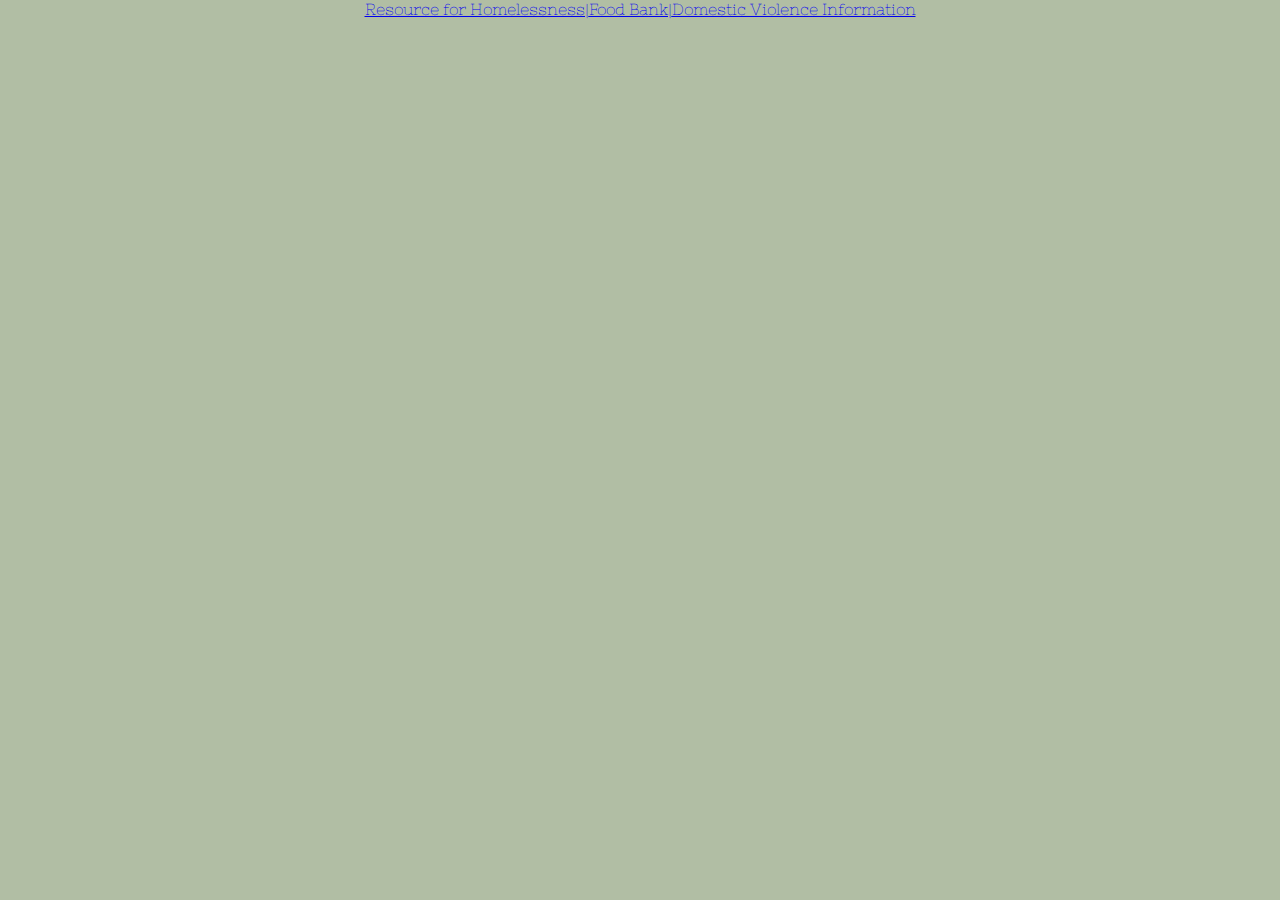
==== results.html @ df830e7b "Merge pull request #14 from BbDgtl/page2" ====
<!DOCTYPE html>
<html lang="en">
<head>

  <!-- Basic Page Needs
  –––––––––––––––––––––––––––––––––––––––––––––––––– -->
  <meta charset="utf-8">
  <title>Rachel's Place</title>
  <!-- FONT
  –––––––––––––––––––––––––––––––––––––––––––––––––– -->
   <link href='https://fonts.googleapis.com/css?family=Nixie+One' rel='stylesheet' type='text/css'>

  <!-- CSS
  –––––––––––––––––––––––––––––––––––––––––––––––––– -->
  <link rel="stylesheet" type="text/css" href="style.css">

  <!-- Favicon
  –––––––––––––––––––––––––––––––––––––––––––––––––– -->
  <link rel="icon" type="image/png" href="images/favicon.png">

</head>
<body>

  <!-- Primary Page Layout
  –––––––––––––––––––––––––––––––––––––––––––––––––– -->
  <div id="results" method"post">  
  </div> 

<footer>
    <a href="http://www.kingcounty.gov/socialservices/Housing/Resources/HomelessResources.aspx">Resource for Homelessness|</a><a href="http://www.homelessshelterdirectory.org/cgi-bin/id/countyfb.cgi?county=King-County&state=WA">Food Bank|</a><a href="http://www.kccadv.org">Domestic Violence Information</a>

</footer>
</body>



</html>
---- style.css ----
body {
	width: 960px;
	margin: 0 auto;
	background-color: #B1BEA4;
	font-family: 'Nixie One', cursive;
	font: #282828;
}

figure {
	background-image: url("treesmountains.jpeg");
	padding-top: ;
	text-align: center;

}

section {
  border: #B1BEA4 1px;
}

#childNames {
  list-style: none;
}

section {
  display: block;

}

fieldset {
  background-color: #CED59F;
  width: 500px;
}

h1 {
	text-align: center;
	color: #282828;
}

footer {
	text-align: center;
	
}

button {
  color: #6699ff;
  background-color: #ccffff;
  border-color: #BFB999;
  font-family:'Arial', sans-serif;
  font-weight: bold;
  padding-top: 8px;
  -webkit-transition: all 0.5s;
  -moz-transition: all 0.5s;
  transition: all 0.5s;
}

#add-new-submit:hover {
 cursor: pointer;
 transform: rotateX(360deg);
}

.highlight:hover{
  background-color: #BFB999;
  color: #000D0C;
}

blockquote {
	float: right;
	width: 275px;
	font-size: 130%;
	font-style: italic;
	font-family: Georgia, Times, serif;
	margin: 0px 0px 10px 10px;
	padding: 10px;
	color: #647168;
	border-top: 1px solid gray;
	border-bottom: 1px solid gray;


a {
	padding-bottom: 20px;
	color: blue;
}

#children {
  width: 450px;
}

legend {
  font-size: 20px;
}

input {
  display: inline-block;
}


#hiddenKids {
  display: none;

#firstName {
	padding:5px 5px 5px 30px;
	width: 245px;
}

#lastName {
	padding:5px 5px 5px 30px;
	width: 250px;
}

#middle {
	padding:5px 5px 5px 30px;
	width: 230px;
}

#maiden {
	padding:5px 5px 5px 30px;
	width: 225px;
}

#address1 {
	padding:5px 5px 5px 30px;
	width: 205px;
}

#address2 {
	padding:5px 5px 5px 30px;
	width: 205px;
}

#city {
	padding:5px 5px 5px 30px;
	float:;
	width: 250px;
}

#state {
	padding:5px 5px 5px 30px;
	width: 240px;
}

#zipcode {
	padding:5px 5px 5px 30px;
	width: 220px;
}

#date {
	padding:5px 5px 5px 30px;

}
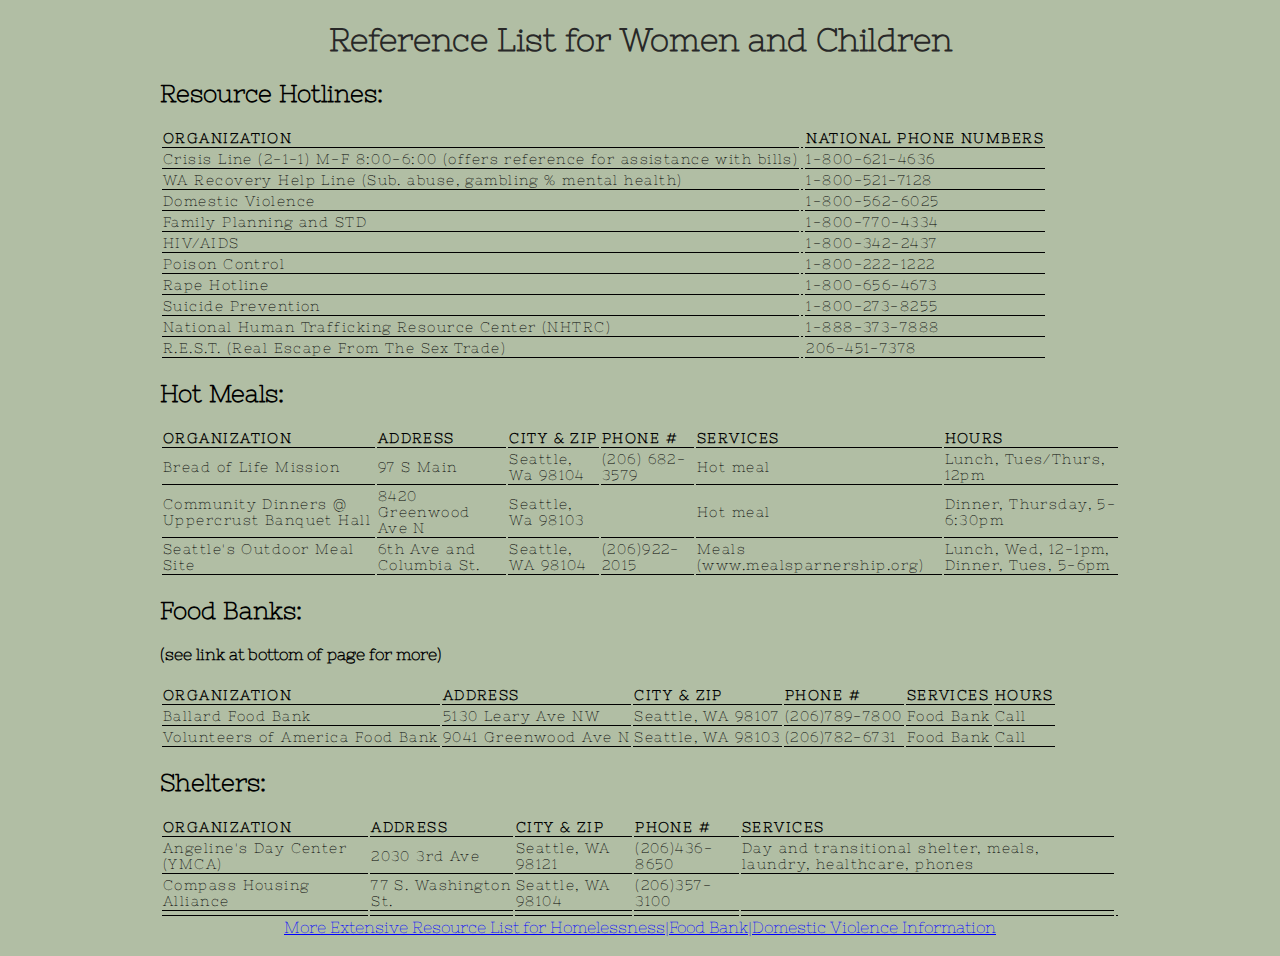
==== commit 8e0da1d2: "add functionality to children section" ====
--- a/results.html
+++ b/results.html
@@ -17,20 +17,156 @@
   <!-- Favicon
   –––––––––––––––––––––––––––––––––––––––––––––––––– -->
   <link rel="icon" type="image/png" href="images/favicon.png">
+<body>
+</head>
+<h1>Reference List for Women and Children</h1>
+<h2>Resource Hotlines:</h2>
+<table>
+  <tr>
+    <th>Organization</th>
+    <th><br /></th>
+    <th>National Phone Numbers</th>
+  </tr>
+  <tr>
+    <td>Crisis Line (2-1-1) M-F 8:00-6:00 (offers reference for assistance with bills)</td>
+    <td></td>
+    <td>1-800-621-4636</td>
+  </tr>
+    <td>WA Recovery Help Line (Sub. abuse, gambling % mental health)</td>
+    <td></td>
+    <td>1-800-521-7128</td>
+  </tr>
+    <td>Domestic Violence</td>
+    <td></td>
+    <td>1-800-562-6025</td>
+  </tr>
+    <td>Family Planning and STD</td>
+    <td></td>
+    <td>1-800-770-4334</td>
+  </tr>
+    <td>HIV/AIDS</td>
+    <td></td>
+    <td>1-800-342-2437</td>
+  </tr>
+    <td>Poison Control</td>
+    <td></td>
+    <td>1-800-222-1222</td>
+  </tr>
+    <td>Rape Hotline</td>
+    <td></td>
+    <td>1-800-656-4673</td>
+  </tr>
+    <td>Suicide Prevention</td>
+    <td></td>
+    <td>1-800-273-8255</td>
+  </tr>
+    <td>National Human Trafficking Resource Center (NHTRC)</td>
+    <td></td>
+    <td>1-888-373-7888</td>
+  </tr>
+    <td>R.E.S.T. (Real Escape From The Sex Trade)</td>
+    <td></td>
+    <td>206-451-7378</td>
+</table>
 
-</head>
-<body>
+<h2>Hot Meals:</h2>
+<table>
+  <tr>
+    <th>Organization</th>
+    <th>Address</th>
+    <th>City & Zip</th>
+    <th>Phone #</th>
+    <th>Services</th>
+    <th>Hours</th>
+  </tr>
+    <td>Bread of Life Mission</td>
+    <td>97 S Main</td>
+    <td>Seattle, Wa 98104</td>
+    <td>(206) 682-3579</td>
+    <td>Hot meal</td>
+    <td>Lunch, Tues/Thurs, 12pm</td>
+  </tr>
+    <td>Community Dinners @ Uppercrust Banquet Hall</td>
+    <td>8420 Greenwood Ave N</td>
+    <td>Seattle, Wa 98103</td>
+    <td></td>
+    <td>Hot meal</td>
+    <td>Dinner, Thursday, 5-6:30pm</td>
+  </tr>
+    <td>Seattle's Outdoor Meal Site</td>
+    <td>6th Ave and Columbia St.</td>
+    <td>Seattle, WA 98104</td>
+    <td>(206)922-2015</td>
+    <td>Meals (www.mealsparnership.org)</td>
+    <td>Lunch, Wed, 12-1pm, Dinner, Tues, 5-6pm</td>
+  </tr>
+</table>
+<h2>Food Banks:<h2>
+  <h4>(see link at bottom of page for more)</h4>
+<table>
+  <tr>
+    <th>Organization</th>
+    <th>Address</th>
+    <th>City & Zip</th>
+    <th>Phone #</th>
+    <th>Services</th>
+    <th>Hours</th>
+  </tr>
+    <td>Ballard Food Bank</td>
+    <td>5130 Leary Ave NW</td>
+    <td>Seattle, WA 98107</td>
+    <td>(206)789-7800</td>
+    <td>Food Bank</td>
+    <td>Call</td>
+  </tr>
+    <td>Volunteers of America Food Bank</td>
+    <td>9041 Greenwood Ave N</td>
+    <td>Seattle, WA 98103</td>
+    <td>(206)782-6731</td>
+    <td>Food Bank</td>
+    <td>Call</td>
+  </tr>
+</table>
+<h2>Shelters:</h2>
+<table>
+  <tr>
+    <th>Organization</th>
+    <th>Address</th>
+    <th>City & Zip</th>
+    <th>Phone #</th>
+    <th>Services</th>
+  </tr>
+  <tr>
+    <td>Angeline's Day Center (YMCA)</td>
+    <td>2030 3rd Ave</td>
+    <td>Seattle, WA 98121</td>
+    <td>(206)436-8650</td>
+    <td>Day and transitional shelter, meals, laundry, healthcare, phones</td>
+  </tr>
+    <td>Compass Housing Alliance</td>
+    <td>77 S. Washington St.</td>
+    <td>Seattle, WA 98104</td>
+    <td>(206)357-3100</td>
+    <td></td>
+  </tr>
+    <td></td>
+    <td></td>
+    <td></td>
+    <td></td>
+    <td></td>
+    <td></td>
+</table>
 
   <!-- Primary Page Layout
   –––––––––––––––––––––––––––––––––––––––––––––––––– -->
   <div id="results" method"post">  
   </div> 
-
+</body>
 <footer>
-    <a href="http://www.kingcounty.gov/socialservices/Housing/Resources/HomelessResources.aspx">Resource for Homelessness|</a><a href="http://www.homelessshelterdirectory.org/cgi-bin/id/countyfb.cgi?county=King-County&state=WA">Food Bank|</a><a href="http://www.kccadv.org">Domestic Violence Information</a>
+    <a href="http://www.kingcounty.gov/socialservices/Housing/Resources/HomelessResources.aspx">More Extensive Resource List for Homelessness|</a><a href="http://www.homelessshelterdirectory.org/cgi-bin/id/countyfb.cgi?county=King-County&state=WA">Food Bank|</a><a href="http://www.kccadv.org">Domestic Violence Information</a>
 
 </footer>
-</body>
+
 
 
 
--- a/style.css
+++ b/style.css
@@ -10,7 +10,6 @@
 	background-image: url("treesmountains.jpeg");
 	padding-top: ;
 	text-align: center;
-
 }
 
 section {
@@ -19,11 +18,6 @@
 
 #childNames {
   list-style: none;
-}
-
-section {
-  display: block;
-
 }
 
 fieldset {
@@ -38,7 +32,6 @@
 
 footer {
 	text-align: center;
-	
 }
 
 button {
@@ -74,15 +67,11 @@
 	color: #647168;
 	border-top: 1px solid gray;
 	border-bottom: 1px solid gray;
-
+}
 
 a {
 	padding-bottom: 20px;
 	color: blue;
-}
-
-#children {
-  width: 450px;
 }
 
 legend {
@@ -96,6 +85,7 @@
 
 #hiddenKids {
   display: none;
+}
 
 #firstName {
 	padding:5px 5px 5px 30px;
@@ -129,7 +119,6 @@
 
 #city {
 	padding:5px 5px 5px 30px;
-	float:;
 	width: 250px;
 }
 
@@ -145,5 +134,39 @@
 
 #date {
 	padding:5px 5px 5px 30px;
+	width: 200;
+}
+
+/*resultscss*/
+
+table {
 
 }
+
+td {
+	letter-spacing: 0.1em;
+	font-size: 90%;
+	border-bottom: 1px solid;
+	border-top: 0px solid;
+	text-align: left;
+}
+
+th {
+	text-transform: uppercase;
+	letter-spacing: 0.1em;
+	font-size: 90%;
+	border-bottom: 1px solid;
+	border-top: 0px solid;
+	text-align: left;
+}
+
+.remove_field {
+  text-decoration: none;
+}
+
+
+#kids {
+
+  text-decoration: none;
+}
+
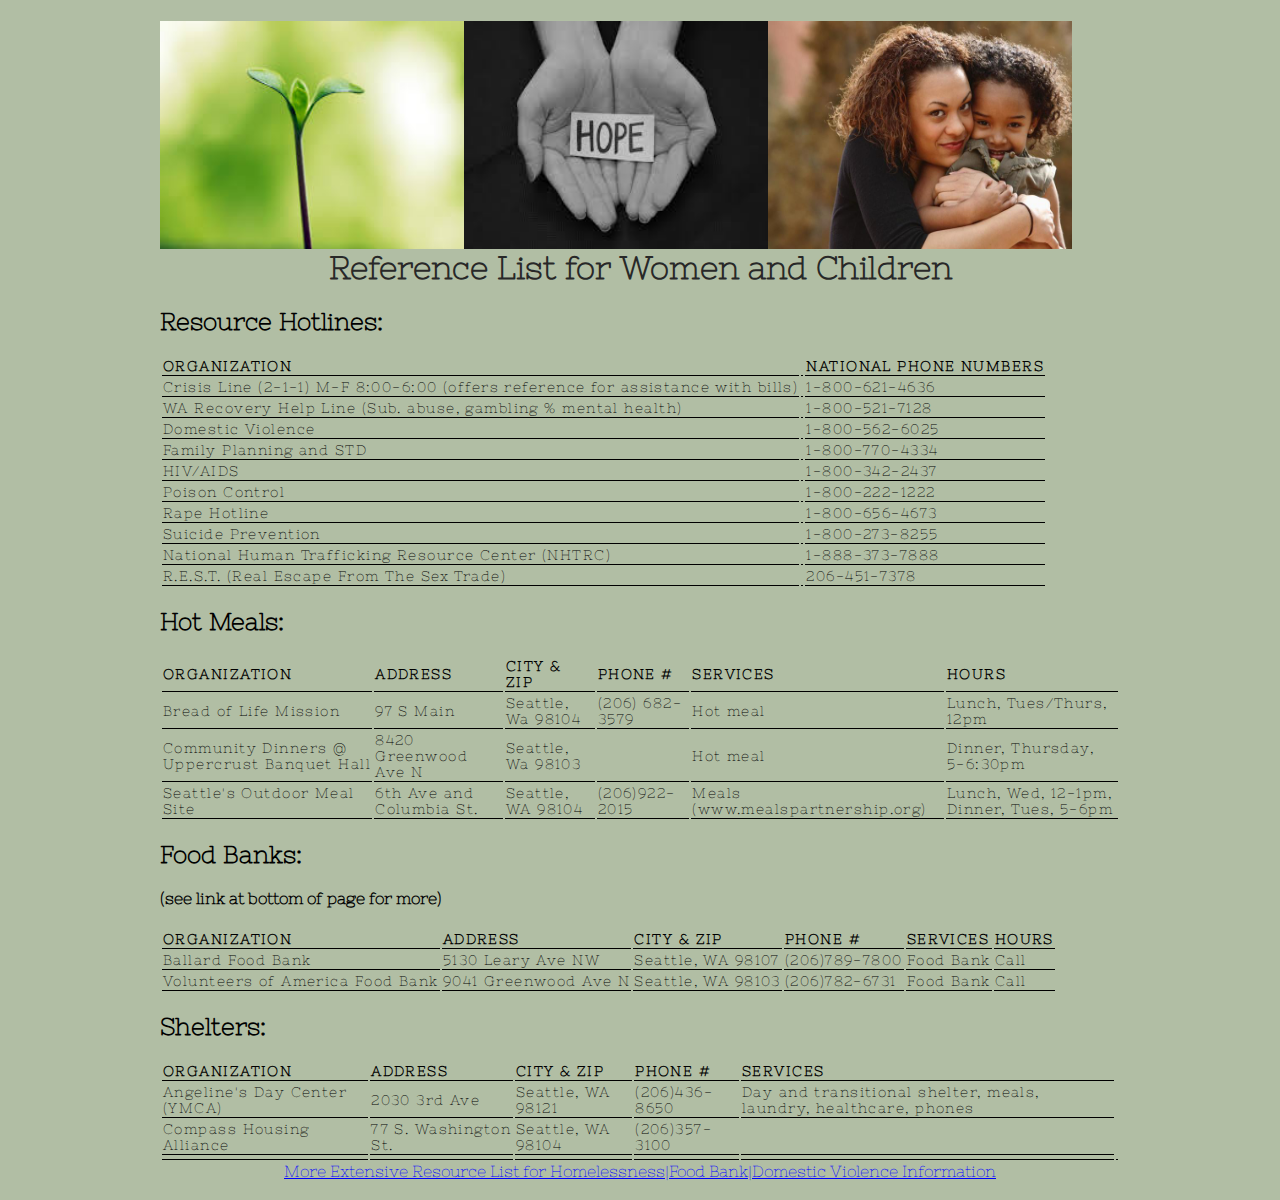
==== commit c7d977cd: "Merge pull request #1 from BbDgtl/master" ====
--- a/results.html
+++ b/results.html
@@ -17,8 +17,17 @@
   <!-- Favicon
   –––––––––––––––––––––––––––––––––––––––––––––––––– -->
   <link rel="icon" type="image/png" href="images/favicon.png">
+
+</head>
+
 <body>
-</head>
+
+<header id="side">
+  <div><img class="resultspic" src="images/beginning.jpg" style="width:304px;height:228px"/></div>
+  <div><img class="resultspic" src="images/hope.jpg" style="width:304px;height:228px"/></div>
+  <div><img class="resultspic"src="images/momandchild.jpg" style="width:304px;height:228px"/></div>
+</header>
+
 <h1>Reference List for Women and Children</h1>
 <h2>Resource Hotlines:</h2>
 <table>
@@ -97,7 +106,7 @@
     <td>6th Ave and Columbia St.</td>
     <td>Seattle, WA 98104</td>
     <td>(206)922-2015</td>
-    <td>Meals (www.mealsparnership.org)</td>
+    <td>Meals (www.mealspartnership.org)</td>
     <td>Lunch, Wed, 12-1pm, Dinner, Tues, 5-6pm</td>
   </tr>
 </table>
@@ -159,15 +168,11 @@
 
   <!-- Primary Page Layout
   –––––––––––––––––––––––––––––––––––––––––––––––––– -->
-  <div id="results" method"post">  
-  </div> 
+  <div id="results" method"post">
+  </div>
 </body>
 <footer>
     <a href="http://www.kingcounty.gov/socialservices/Housing/Resources/HomelessResources.aspx">More Extensive Resource List for Homelessness|</a><a href="http://www.homelessshelterdirectory.org/cgi-bin/id/countyfb.cgi?county=King-County&state=WA">Food Bank|</a><a href="http://www.kccadv.org">Domestic Violence Information</a>
-
 </footer>
 
-
-
-
-</html>+</html>
--- a/style.css
+++ b/style.css
@@ -7,7 +7,6 @@
 }
 
 figure {
-	background-image: url("treesmountains.jpeg");
 	padding-top: ;
 	text-align: center;
 }
@@ -15,6 +14,23 @@
 section {
   border: #B1BEA4 1px;
 }
+
+/* STYLING FOR THE 911 ALERT */
+#alert {
+  color: red;
+  font-weight: bold;
+  animation: blinker 1s linear infinite;
+  text-align: center;
+}
+
+#medicalCare {
+  display: none;
+}
+
+@keyframes blinker {
+  50% { opacity: 0.0; }
+}
+/* END ALERT STYLING */
 
 #childNames {
   list-style: none;
@@ -32,28 +48,6 @@
 
 footer {
 	text-align: center;
-}
-
-button {
-  color: #6699ff;
-  background-color: #ccffff;
-  border-color: #BFB999;
-  font-family:'Arial', sans-serif;
-  font-weight: bold;
-  padding-top: 8px;
-  -webkit-transition: all 0.5s;
-  -moz-transition: all 0.5s;
-  transition: all 0.5s;
-}
-
-#add-new-submit:hover {
- cursor: pointer;
- transform: rotateX(360deg);
-}
-
-.highlight:hover{
-  background-color: #BFB999;
-  color: #000D0C;
 }
 
 blockquote {
@@ -87,6 +81,10 @@
   display: none;
 }
 
+#kidResults {
+  display: none;
+}
+
 #firstName {
 	padding:5px 5px 5px 30px;
 	width: 245px;
@@ -166,7 +164,55 @@
 
 
 #kids {
-
   text-decoration: none;
 }
 
+.add_field_button {
+  margin-left: 45px;
+}
+
+#namesInput, #kidResults {
+  width: 465px;
+}
+
+#add-new-submit {
+  color: #6699ff;
+  background-color: #ccffff;
+  border-color: #BFB999;
+  font-family:'Arial', sans-serif;
+  font-weight: bold;
+  padding: 8px 5px 8px 5px;
+  width: 55px;
+  border: 1px solid;
+  -webkit-transition: all 0.5s;
+  -moz-transition: all 0.5s;
+  transition: all 0.5s;
+}
+
+#add-new-submit a {
+  text-decoration: none;
+}
+
+#seattleMap {
+  float: right;
+  padding-bottom: 0%;
+}
+
+#mapInt {
+  margin-top: 10px;
+  margin-left: 25%;
+}
+
+#add-new-submit:hover {
+ cursor: pointer;
+ transform: rotateX(360deg);
+}
+
+.highlight:hover{
+  background-color: #BFB999;
+  color: #000D0C;
+}
+
+/*RESULTS PAGE CSS */
+.resultspic {
+float: left;
